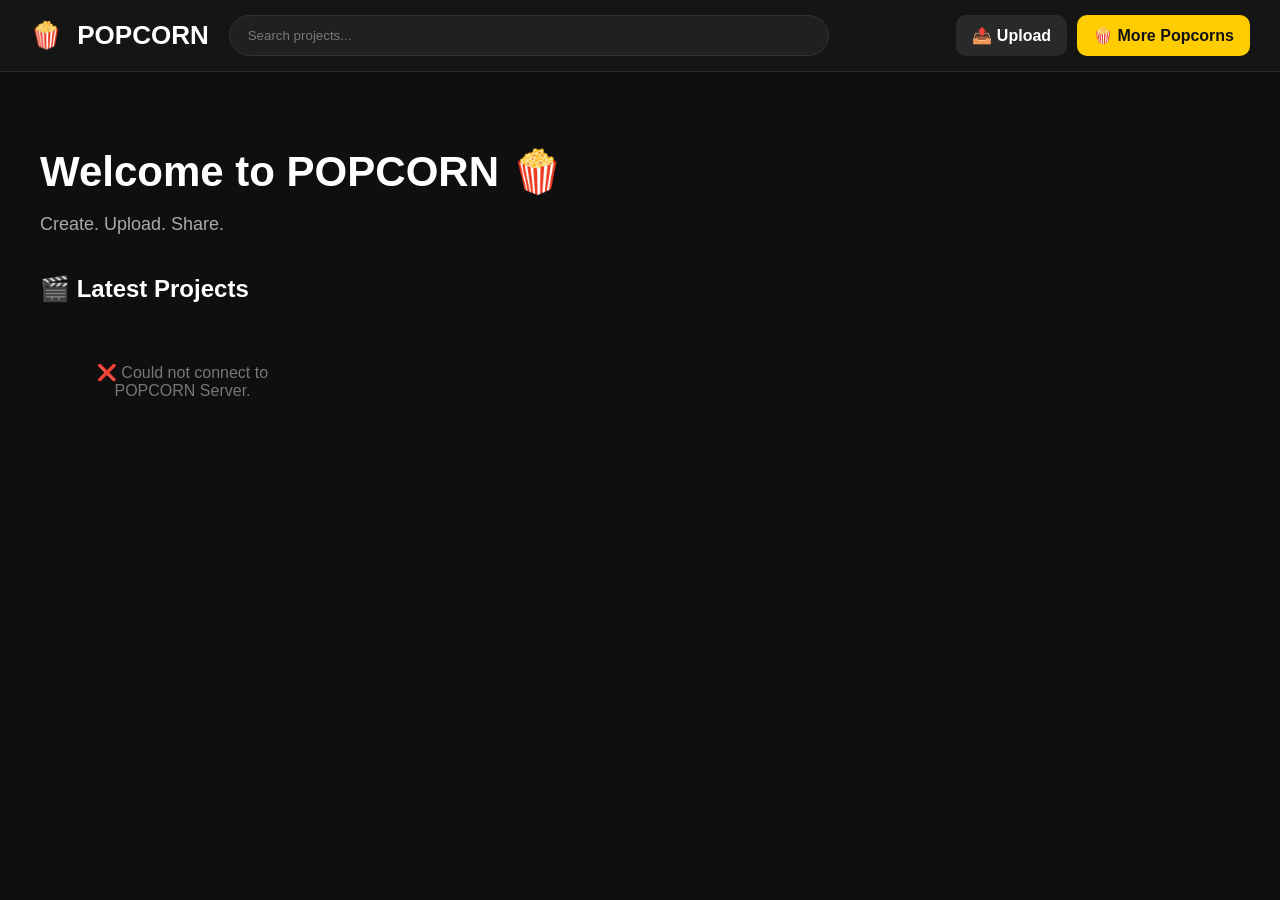
==== Popcorn/frontend/index.html @ 47848148 "Add files via upload" ====
<!DOCTYPE html>
<html lang="en">

<head>

    <meta charset="UTF-8">

    <meta
        name="viewport"
        content="width=device-width, initial-scale=1.0"
    >

    <title>POPCORN</title>

    <style>

        * {
            box-sizing: border-box;
        }

        body {
            margin: 0;
            font-family: Arial, sans-serif;
            background: #0f0f0f;
            color: white;
        }

        header {
            min-height: 70px;
            padding: 15px 30px;

            display: flex;
            align-items: center;
            gap: 20px;

            background: #151515;
            border-bottom: 1px solid #292929;
        }

        .logo {
            font-size: 26px;
            font-weight: bold;
            white-space: nowrap;
        }

        .logo span {
            margin-right: 8px;
        }

        .search {
            flex: 1;
            max-width: 600px;

            padding: 12px 18px;

            border: 1px solid #333;
            border-radius: 25px;

            background: #202020;
            color: white;

            outline: none;
        }

        .search::placeholder {
            color: #777;
        }

        .buttons {
            margin-left: auto;

            display: flex;
            gap: 10px;
        }

        .button {
            display: inline-block;

            padding: 11px 16px;

            border-radius: 10px;

            font-weight: bold;
            text-decoration: none;

            transition: 0.2s;
        }

        .button:hover {
            transform: scale(1.03);
        }

        .upload {
            background: #292929;
            color: white;
        }

        .premium {
            background: #ffcc00;
            color: #111;
        }

        main {
            padding: 40px;
        }

        .welcome {
            margin-bottom: 40px;
        }

        .welcome h1 {
            font-size: 42px;
            margin-bottom: 10px;
        }

        .welcome p {
            color: #aaa;
            font-size: 18px;
        }

        .section-title {
            font-size: 24px;
            margin-bottom: 20px;
        }

        .projects {
            display: grid;

            grid-template-columns:
                repeat(auto-fill, minmax(250px, 1fr));

            gap: 20px;
        }

        .project {
            background: #191919;

            border: 1px solid #292929;
            border-radius: 15px;

            padding: 20px;

            transition: 0.2s;

            cursor: pointer;

            overflow: hidden;
        }

        .project:hover {
            transform: translateY(-4px);
            border-color: #555;
        }

        .project-preview {
            width: 100%;
            height: 150px;

            display: flex;

            align-items: center;
            justify-content: center;

            background: #111;

            border-radius: 12px;

            margin-bottom: 15px;

            overflow: hidden;
        }

        .project-preview img {
            width: 100%;
            height: 100%;

            object-fit: cover;

            display: block;
        }

        .project-icon {
            font-size: 55px;
        }

        .project h3 {
            margin: 0 0 8px;

            word-break: break-word;
        }

        .project p {
            color: #888;

            margin: 0;

            word-break: break-word;
        }

        .project-type {
            margin-top: 15px;

            display: inline-block;

            padding: 5px 9px;

            border-radius: 7px;

            background: #292929;

            color: #bbb;

            font-size: 13px;
        }

        .empty {
            color: #777;

            padding: 40px;

            text-align: center;
        }

    </style>

</head>


<body>


<header>

    <div class="logo">
        <span>🍿</span> POPCORN
    </div>


    <input
        class="search"
        id="search"
        type="text"
        placeholder="Search projects..."
    >


    <div class="buttons">

        <a
            href="upload.html"
            class="button upload"
        >
            📤 Upload
        </a>


        <a
            href="more-popcorns.html"
            class="button premium"
        >
            🍿 More Popcorns
        </a>

    </div>

</header>


<main>

    <section class="welcome">

        <h1>
            Welcome to POPCORN 🍿
        </h1>

        <p>
            Create. Upload. Share.
        </p>

    </section>


    <h2 class="section-title">
        🎬 Latest Projects
    </h2>


    <section
        class="projects"
        id="projects"
    >

        <div class="empty">
            Loading projects... 🍿
        </div>

    </section>

</main>


<script>

    const projects =
        document.getElementById("projects");

    const search =
        document.getElementById("search");


    let allFiles = [];


    const server =
        "http://127.0.0.1:8000";


    const imageExtensions = [
        "png",
        "jpg",
        "jpeg",
        "gif",
        "webp"
    ];


    async function loadProjects() {

        try {

            const response =
                await fetch(
                    server + "/files"
                );


            if (!response.ok) {
                throw new Error(
                    "Failed to load files."
                );
            }


            const data =
                await response.json();


            allFiles =
                data.files;


            displayProjects(allFiles);


        } catch (error) {

            console.error(error);

            projects.innerHTML = `
                <div class="empty">
                    ❌ Could not connect to
                    POPCORN Server.
                </div>
            `;

        }

    }


    function displayProjects(files) {

        projects.innerHTML = "";


        if (files.length === 0) {

            projects.innerHTML = `
                <div class="empty">
                    🍿 No projects yet.
                </div>
            `;

            return;
        }


        files.forEach(file => {

            const extension =
                file.filename
                    .split(".")
                    .pop()
                    .toLowerCase();


            const isImage =
                imageExtensions.includes(
                    extension
                );


            let icon = "📦";
            let action = "Open";


            if (extension === "mp4") {

                icon = "🎬";
                action = "▶ Watch";

            }

            else if (extension === "mp3") {

                icon = "🎵";
                action = "♪ Listen";

            }

            else if (extension === "html") {

                icon = "🌐";
                action = "Open";

            }

            else if (extension === "py") {

                icon = "🐍";
                action = "Open";

            }

            else if (isImage) {

                icon = "🖼️";
                action = "View";

            }


            const card =
                document.createElement("div");


            card.className =
                "project";


            let preview;


            if (isImage) {

                preview = `

                    <div class="project-preview">

                        <img
                            src="${server}/files/${encodeURIComponent(file.filename)}"
                            alt="${file.filename}"
                        >

                    </div>

                `;

            }

            else {

                preview = `

                    <div class="project-preview">

                        <div class="project-icon">
                            ${icon}
                        </div>

                    </div>

                `;

            }


            card.innerHTML = `

                ${preview}

                <h3>
                    ${file.filename}
                </h3>

                <p>
                    ${action}
                </p>

                <span class="project-type">
                    ${extension.toUpperCase()}
                </span>

            `;


            card.onclick =
                function () {

                    window.location.href =
                        "project.html?file=" +
                        encodeURIComponent(
                            file.filename
                        );

                };


            projects.appendChild(card);

        });

    }


    search.addEventListener(
        "input",
        function () {

            const query =
                search.value.toLowerCase();


            const filtered =
                allFiles.filter(
                    file =>
                        file.filename
                            .toLowerCase()
                            .includes(query)
                );


            displayProjects(filtered);

        }
    );


    loadProjects();

</script>


</body>

</html>
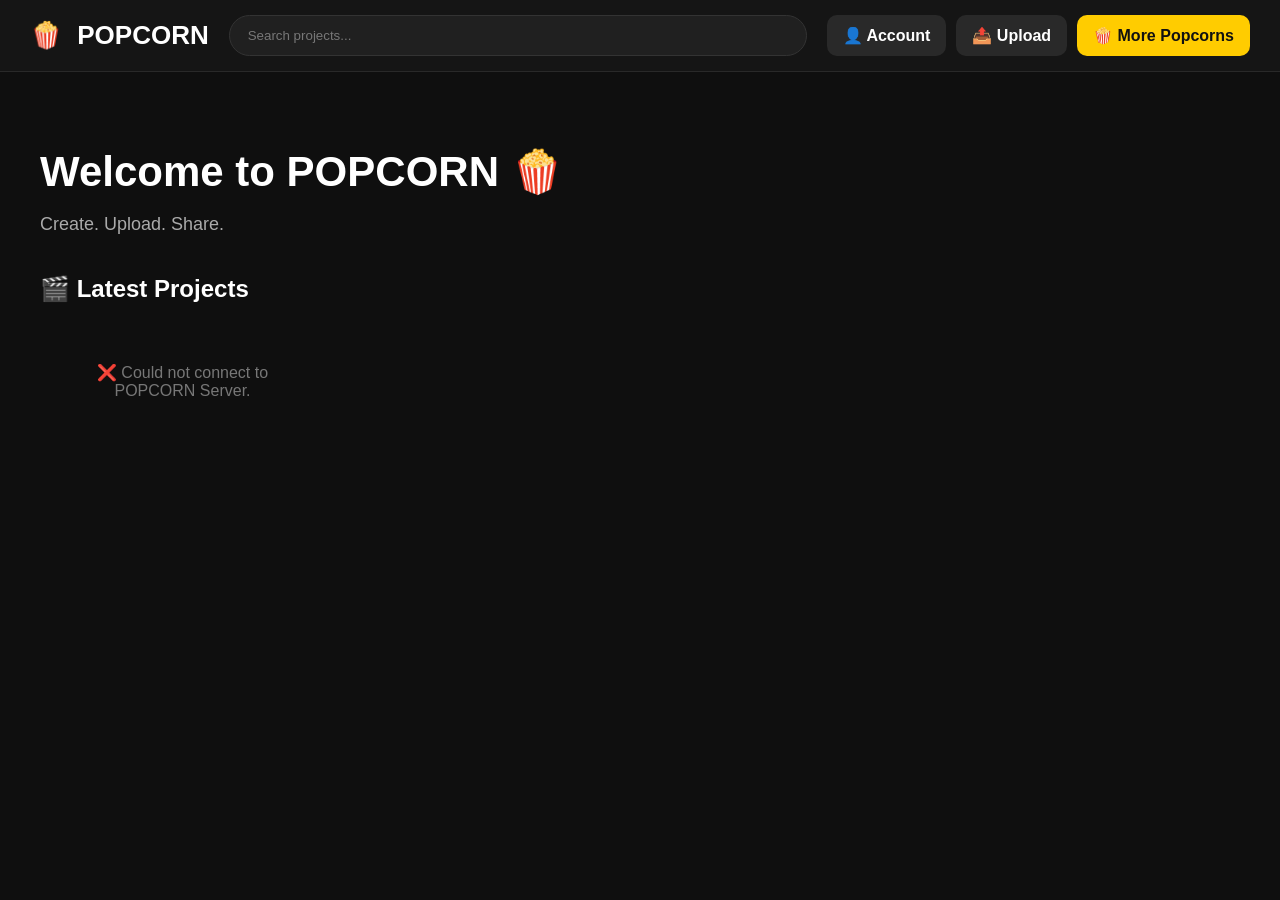
==== commit 4240c7cf: "Add files via upload" ====
--- a/Popcorn/frontend/index.html
+++ b/Popcorn/frontend/index.html
@@ -245,6 +245,12 @@
 
 
     <div class="buttons">
+        <a
+            href="account.html"
+            class="button upload"
+        >
+            👤 Account
+        </a>
 
         <a
             href="upload.html"
@@ -312,8 +318,21 @@
     let allFiles = [];
 
 
-    const server =
-        "http://127.0.0.1:8000";
+    const LOCAL_SERVER = "http://127.0.0.1:8000";
+
+    function detectServer() {
+        if (location.hostname === "127.0.0.1" || location.hostname === "localhost") {
+            return LOCAL_SERVER;
+        }
+
+        if (window.POPCORN_SERVER) {
+            return window.POPCORN_SERVER;
+        }
+
+        return location.origin;
+    }
+
+    const server = detectServer();
 
 
     const imageExtensions = [
@@ -458,10 +477,11 @@
 
                     <div class="project-preview">
 
-                        <img
-                            src="${server}/files/${encodeURIComponent(file.filename)}"
-                            alt="${file.filename}"
-                        >
+                                <img
+                                    src="${server}/uploads/${encodeURI(file.filename)}"
+                                    alt="${file.filename}"
+                                    onerror="this.dataset.errored=1;this.style.display='none'"
+                                >
 
                     </div>
 
